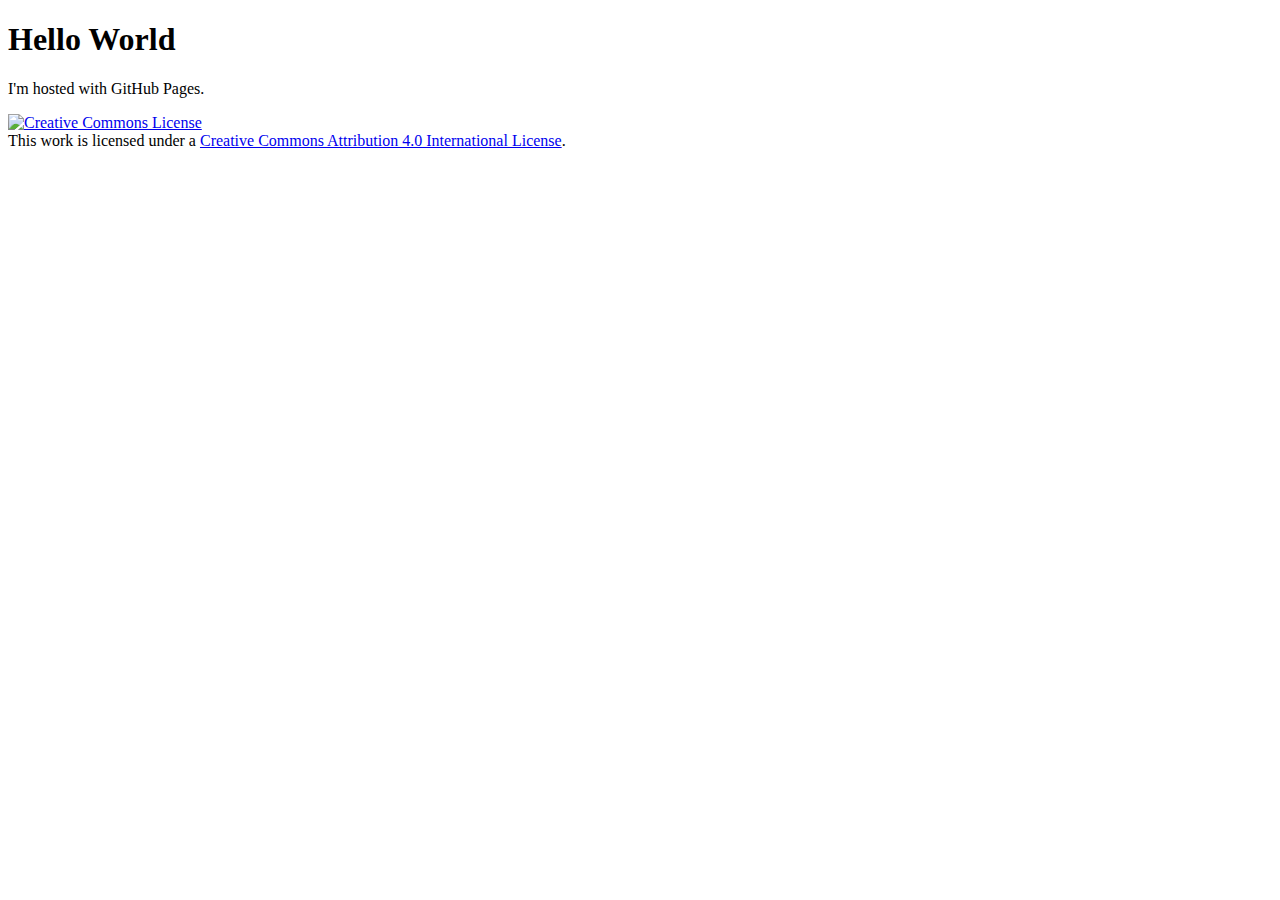
==== index.html @ f5ac452a "Update index.html" ====
<!DOCTYPE html>
<html>
    <head>
        <title>sarahfreeman-star.github.io</title>
    </head>
        <body> 
        <div id="fb-root"></div>
<script async defer crossorigin="anonymous" src="https://connect.facebook.net/en_US/sdk.js#xfbml=1&version=v8.0" nonce="duFnGy61"></script>
            <h1>Hello World</h1>
            <p>I'm hosted with GitHub Pages.</p>
    <a rel="license" href="http://creativecommons.org/licenses/by/4.0/"><img alt="Creative Commons License" style="border-width:0" src="https://i.creativecommons.org/l/by/4.0/88x31.png" /></a><br />This work is licensed under a <a rel="license" href="http://creativecommons.org/licenses/by/4.0/">Creative Commons Attribution 4.0 International License</a>.
    <div class="fb-like" data-href="https://sarahfreeman-star.github.io/" data-width="" data-layout="button_count" data-action="like" data-size="large" data-share="true"></div>
    <script async src="https://www.googletagmanager.com/gtag/js?id=UA-176701903-1"></script>
    <script>
      window.dataLayer = window.dataLayer || [];
      function gtag(){dataLayer.push(arguments);}
      gtag('js', new Date());
    
      gtag('config', 'UA-176701903-1');
    </script> 
    </body>
</html>
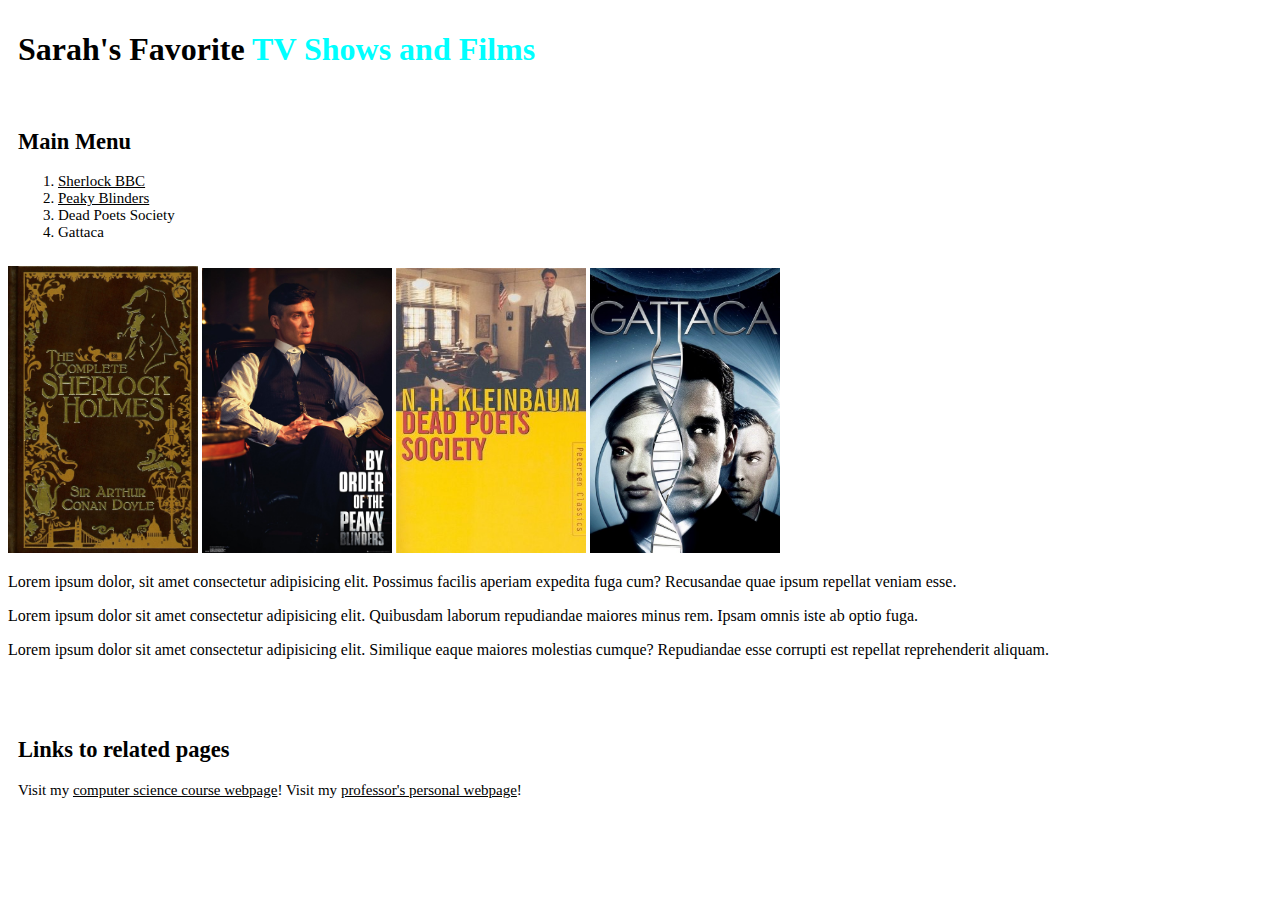
==== commit 67bcb603: "Add files via upload" ====
--- a/index.html
+++ b/index.html
@@ -1,15 +1,60 @@
 <!DOCTYPE html>
 <html>
-    <head>
-        <title>sarahfreeman-star.github.io</title>
-    </head>
-        <body> 
-        <div id="fb-root"></div>
+<!-- 
+    Your task: make the submenu link to the appropriate sections on the webpage, and add a menu button for the Links section
+    -->
+        <head>
+            <title>Sarah's Favorite TV Shows and Films</title>
+            <meta charset="utf-8">
+            <link rel='stylesheet' href='main.css'>
+            <meta name='description' content='This webpage is about my favorite tv shows and films'>
+            <meta name='PublicationDate' content='2020-09-08'>
+            <meta name='NAME_OF_META_ATTR' content='VALUE OF META ATTRIBUTE'>
+        </head>
+
+        <body>
+            <div id="fb-root"></div>
 <script async defer crossorigin="anonymous" src="https://connect.facebook.net/en_US/sdk.js#xfbml=1&version=v8.0" nonce="duFnGy61"></script>
-            <h1>Hello World</h1>
-            <p>I'm hosted with GitHub Pages.</p>
-    <a rel="license" href="http://creativecommons.org/licenses/by/4.0/"><img alt="Creative Commons License" style="border-width:0" src="https://i.creativecommons.org/l/by/4.0/88x31.png" /></a><br />This work is licensed under a <a rel="license" href="http://creativecommons.org/licenses/by/4.0/">Creative Commons Attribution 4.0 International License</a>.
-    <div class="fb-like" data-href="https://sarahfreeman-star.github.io/" data-width="" data-layout="button_count" data-action="like" data-size="large" data-share="true"></div>
+            <header>
+                <h1>Sarah's Favorite <span >TV Shows and Films </span></h1>
+            </header>
+    
+            <div class = 'show-section'>
+                
+                <h2>Main Menu</h2>
+                <ol> 
+                    <a href='sherlock bbc.html'><li>Sherlock BBC</li></a>
+                    <a href='peakyblinders.html'><li>Peaky Blinders</li></a>
+                    <li>Dead Poets Society</li>
+                    <li>Gattaca</li>
+                    </li>
+                </ol>
+            </div>
+        <div class ='image-section'>
+            <img src='img/sherlockholmesbook.jpg' alt='sherlock-book'>
+            <img src='img/cillianpeakyblinders.jpg' alt='peaky-blinders'>
+            <img src='img/dpsbook.jpg' alt='dps-book'>
+            <img src='img/gattaca.jpg' alt='gattaca-film'>
+        </div>
+        <div class ='paragraphs-section'>
+            <p>
+                Lorem ipsum dolor, sit amet consectetur adipisicing elit. Possimus facilis aperiam expedita fuga cum? Recusandae quae ipsum repellat veniam esse.
+            </p>
+            <p>
+                Lorem ipsum dolor sit amet consectetur adipisicing elit. Quibusdam laborum repudiandae maiores minus rem. Ipsam omnis iste ab optio fuga.
+            </p>
+            <p>
+                Lorem ipsum dolor sit amet consectetur adipisicing elit. Similique eaque maiores molestias cumque? Repudiandae esse corrupti est repellat reprehenderit aliquam.
+            </p>
+        </div>
+            <div class = 'links-section'>
+                <h2>Links to related pages</h2>
+                <p> 
+                    Visit my <a rel=follow href=https://github.com/mikeizbicki/cmc-csci040>computer science course webpage</a>!
+                    Visit my <a rel=follow href=https://github.com/mikeizbicki>professor's personal webpage</a>!
+                </p>
+            </div>
+            <div class="fb-like" data-href="https://sarahfreeman-star.github.io/" data-width="" data-layout="button_count" data-action="like" data-size="large" data-share="true"></div>
     <script async src="https://www.googletagmanager.com/gtag/js?id=UA-176701903-1"></script>
     <script>
       window.dataLayer = window.dataLayer || [];
@@ -18,5 +63,5 @@
     
       gtag('config', 'UA-176701903-1');
     </script> 
-    </body>
-</html>+        </body>
+    </html>
--- a/main.css
+++ b/main.css
@@ -0,0 +1,77 @@
+body header h1 {
+    padding:10px;
+}
+body  header h1 span {
+    color:rgb(0, 255, 255);
+}
+body .article-section h2 {
+    padding: 10px;
+}
+a{
+    color:black;
+}
+
+li:hover {
+    background-color: cyan;
+    color: red;
+}
+.image-section img {
+    width: 15%;
+}
+.image-section > img:nth-child(3) {
+    width: 15%; 
+    height: 285px;
+}
+.show-section {
+    font-size: 15px;
+    padding: 10px;
+}
+.links-section {
+    font-size:15px;
+    padding:10px;
+    margin-top: 50px; 
+}
+.paragraph-section {
+    font-size:20px;
+}
+.article-section >img {
+    width:50%;
+}
+.plot-area {
+    font-size:20px; 
+}
+.soundtrack-area {
+    font-size:20px; 
+}
+.character-area {
+    font-size:20px; 
+}
+.plot2-area {
+    font-size:20px; 
+    color:rgb(158, 12, 49);
+}
+.plot2-area p {
+    font-size:20px; 
+    color:black; 
+}
+.soundtrack2-area {
+    font-size:20px; 
+    color:rgb(158, 12, 49);
+}
+.soundtrack2-area p {
+    font-size:20px; 
+    color:black;
+}
+.character2-area {
+    font-size:20px; 
+    color:rgb(158, 12, 49);
+}
+.character2-area td {
+    font-size:20px; 
+    color:black;
+}
+@media only screen and (min-width:400px) {
+    .image-section img {
+        width: 190px;
+    }
+}
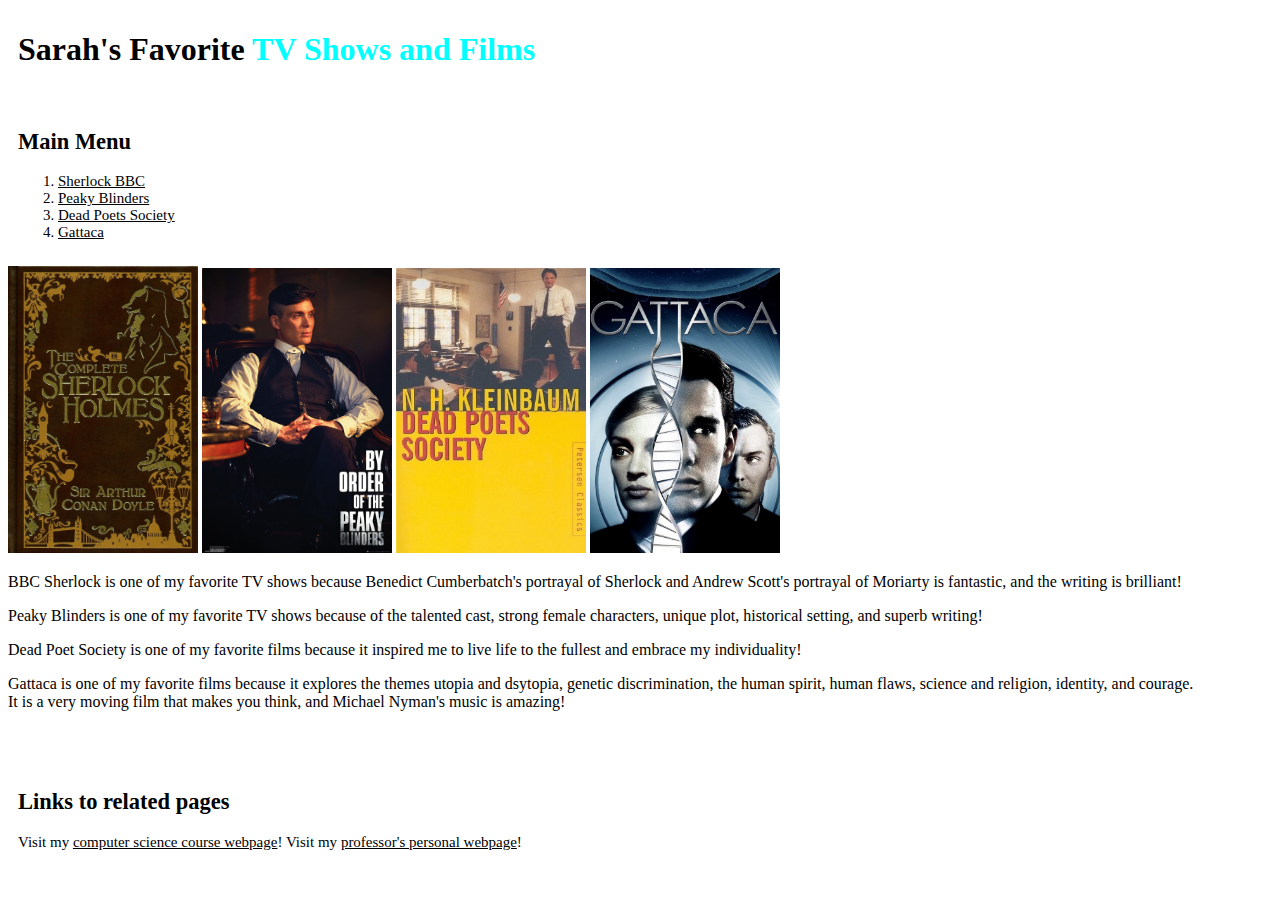
==== commit bf64601e: "Add files via upload" ====
--- a/index.html
+++ b/index.html
@@ -1,22 +1,23 @@
 <!DOCTYPE html>
 <html>
-<!-- 
-    Your task: make the submenu link to the appropriate sections on the webpage, and add a menu button for the Links section
-    -->
         <head>
+            
             <title>Sarah's Favorite TV Shows and Films</title>
             <meta charset="utf-8">
             <link rel='stylesheet' href='main.css'>
-            <meta name='description' content='This webpage is about my favorite tv shows and films'>
+            <meta name='description' content='This webpage is about my favorite TV shows and films'>
             <meta name='PublicationDate' content='2020-09-08'>
             <meta name='NAME_OF_META_ATTR' content='VALUE OF META ATTRIBUTE'>
         </head>
 
         <body>
             <div id="fb-root"></div>
-<script async defer crossorigin="anonymous" src="https://connect.facebook.net/en_US/sdk.js#xfbml=1&version=v8.0" nonce="duFnGy61"></script>
+<script async defer crossorigin="anonymous" src="https://connect.facebook.net/en_US/sdk.js#xfbml=1&version=v8.0" nonce="xlCbbPyf"></script>
             <header>
-                <h1>Sarah's Favorite <span >TV Shows and Films </span></h1>
+                <div class="fb-like" data-href="https://sarahfreeman-star.github.io/index.html" data-width="10px" data-layout="button_count" data-action="like" data-size="large" data-share="true"></div>
+                <div class='main-title'>
+                    <h1>Sarah's Favorite <span >TV Shows and Films </span></h1>
+                </div>
             </header>
     
             <div class = 'show-section'>
@@ -25,9 +26,8 @@
                 <ol> 
                     <a href='sherlock bbc.html'><li>Sherlock BBC</li></a>
                     <a href='peakyblinders.html'><li>Peaky Blinders</li></a>
-                    <li>Dead Poets Society</li>
-                    <li>Gattaca</li>
-                    </li>
+                    <a href='dps.html'><li>Dead Poets Society</li></a>
+                    <a href='gattaca.html'><li>Gattaca</li></a>
                 </ol>
             </div>
         <div class ='image-section'>
@@ -38,13 +38,17 @@
         </div>
         <div class ='paragraphs-section'>
             <p>
-                Lorem ipsum dolor, sit amet consectetur adipisicing elit. Possimus facilis aperiam expedita fuga cum? Recusandae quae ipsum repellat veniam esse.
+            BBC Sherlock is one of my favorite TV shows because Benedict Cumberbatch's portrayal of Sherlock and Andrew Scott's portrayal of Moriarty is fantastic, and the writing is brilliant! 
             </p>
             <p>
-                Lorem ipsum dolor sit amet consectetur adipisicing elit. Quibusdam laborum repudiandae maiores minus rem. Ipsam omnis iste ab optio fuga.
+            Peaky Blinders is one of my favorite TV shows because of the talented cast, strong female characters, unique plot, historical setting, and superb writing! 
             </p>
             <p>
-                Lorem ipsum dolor sit amet consectetur adipisicing elit. Similique eaque maiores molestias cumque? Repudiandae esse corrupti est repellat reprehenderit aliquam.
+            Dead Poet Society is one of my favorite films because it inspired me to live life to the fullest and embrace my individuality! 
+            </p>
+            <p>
+            Gattaca is one of my favorite films because it explores the themes utopia and dsytopia, genetic discrimination, the human spirit, human flaws, science and religion, identity, and courage.<br> 
+            It is a very moving film that makes you think, and Michael Nyman's music is amazing! 
             </p>
         </div>
             <div class = 'links-section'>
@@ -54,7 +58,6 @@
                     Visit my <a rel=follow href=https://github.com/mikeizbicki>professor's personal webpage</a>!
                 </p>
             </div>
-            <div class="fb-like" data-href="https://sarahfreeman-star.github.io/" data-width="" data-layout="button_count" data-action="like" data-size="large" data-share="true"></div>
     <script async src="https://www.googletagmanager.com/gtag/js?id=UA-176701903-1"></script>
     <script>
       window.dataLayer = window.dataLayer || [];
--- a/main.css
+++ b/main.css
@@ -1,9 +1,25 @@
 body header h1 {
     padding:10px;
 }
-body  header h1 span {
+body  header .main-title h1 span {
     color:rgb(0, 255, 255);
 }
+body header .pb-title h1 span {
+    color: red;
+}
+
+body header .sherlock-title h1 span {
+    color: rgb(14, 14, 226);
+}
+
+body header .dps-title h1 span {
+    color: rgb(163, 43, 7);
+}
+
+body header .gattaca-title h1 span {
+    color: rgb(55, 202, 207);
+}
+
 body .article-section h2 {
     padding: 10px;
 }
@@ -54,6 +70,22 @@
     font-size:20px; 
     color:black; 
 }
+.plot3-area {
+    font-size:20px; 
+    color:rgb(15, 15, 15);
+}
+.plot3-area p {
+    font-size:20px; 
+    color:black; 
+}
+.plot4-area {
+    font-size:20px; 
+    color:rgb(12, 11, 12);
+}
+.plot4-area p {
+    font-size:20px; 
+    color:black; 
+}
 .soundtrack2-area {
     font-size:20px; 
     color:rgb(158, 12, 49);
@@ -68,8 +100,28 @@
 }
 .character2-area td {
     font-size:20px; 
-    color:black;
+    color:rgb(20, 19, 19);
 }
+.character3-area {
+    font-size:20px; 
+    color:rgb(12, 12, 12);
+}
+.character3-area td {
+    font-size:20px; 
+    color:rgb(13, 14, 13);
+}
+.character4-area {
+    font-size:20px; 
+    color:rgb(13, 14, 13);
+}
+.character4-area td {
+    font-size:20px; 
+    color:rgb(13, 13, 14);
+}
+.themes-area {
+    font-size: 20px;
+}
+
 @media only screen and (min-width:400px) {
     .image-section img {
         width: 190px;
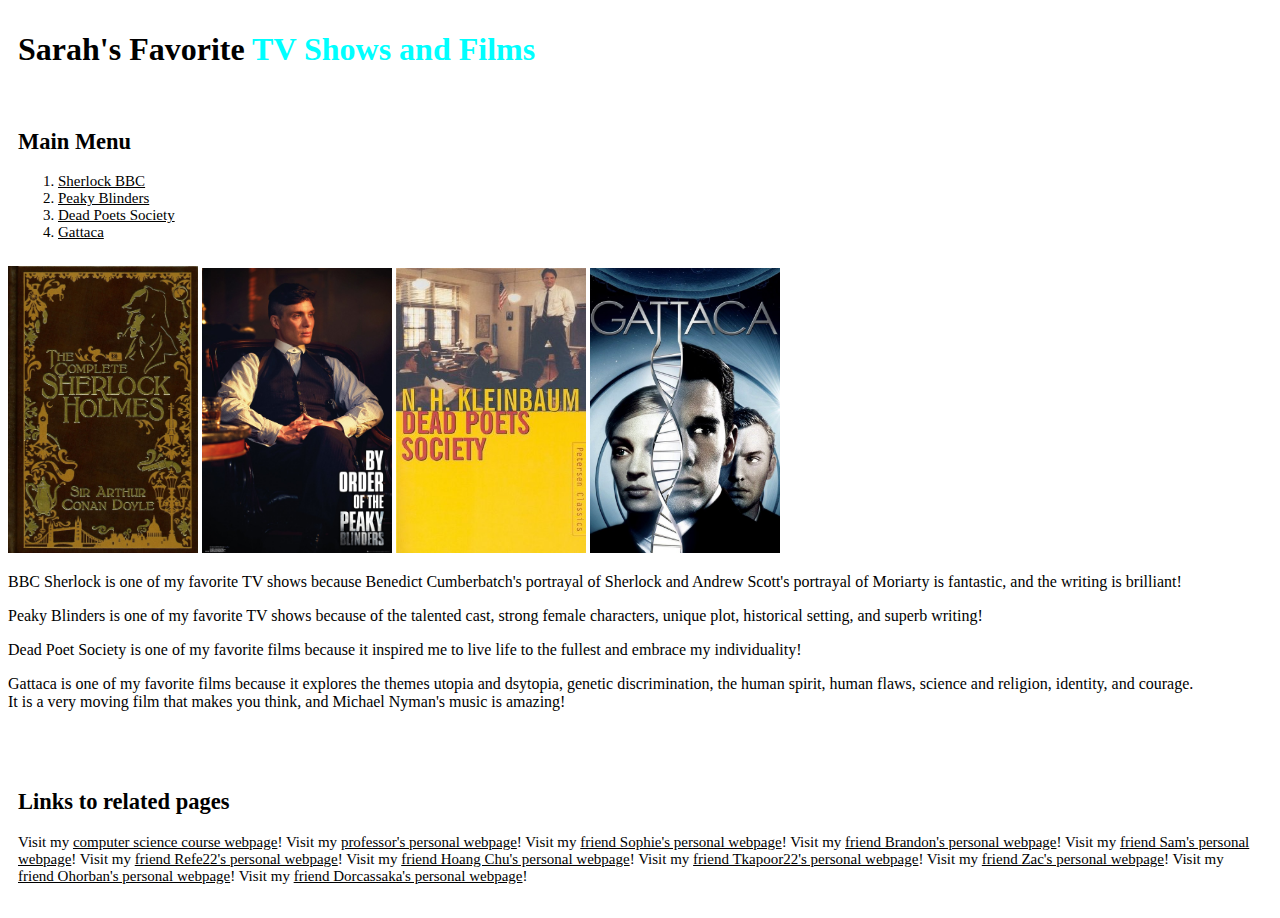
==== commit 74e95d5f: "Add files via upload" ====
--- a/index.html
+++ b/index.html
@@ -56,6 +56,16 @@
                 <p> 
                     Visit my <a rel=follow href=https://github.com/mikeizbicki/cmc-csci040>computer science course webpage</a>!
                     Visit my <a rel=follow href=https://github.com/mikeizbicki>professor's personal webpage</a>!
+                    Visit my <a rel=follow href=https://sophiedecastro.github.io>friend Sophie's personal webpage</a>!
+                    Visit my <a rel=follow href=https://brandonsrho57@github.io>friend Brandon's personal webpage</a>!
+                    Visit my <a rel=follow href=https://samcbogen.github.io>friend Sam's personal webpage</a>! 
+                    Visit my <a rel=follow href=https://refe22.github.io.>friend Refe22's personal webpage</a>! 
+                    Visit my <a rel=follow href=https://hoangchu-claremont.github.io>friend Hoang Chu's personal webpage</a>! 
+                    Visit my <a rel=follow href=https://tkapoor22.github.io/index.html>friend Tkapoor22's personal webpage</a>! 
+                    Visit my <a rel=follow href=https://zacdavis0-159910538.github.io>friend Zac's personal webpage</a>! 
+                    Visit my <a rel=follow href=https://ohorban.github.io>friend Ohorban's personal webpage</a>! 
+                    Visit my <a rel=follow href= https://dorcassaka.github.io>friend Dorcassaka's personal webpage</a>! 
+                    
                 </p>
             </div>
     <script async src="https://www.googletagmanager.com/gtag/js?id=UA-176701903-1"></script>
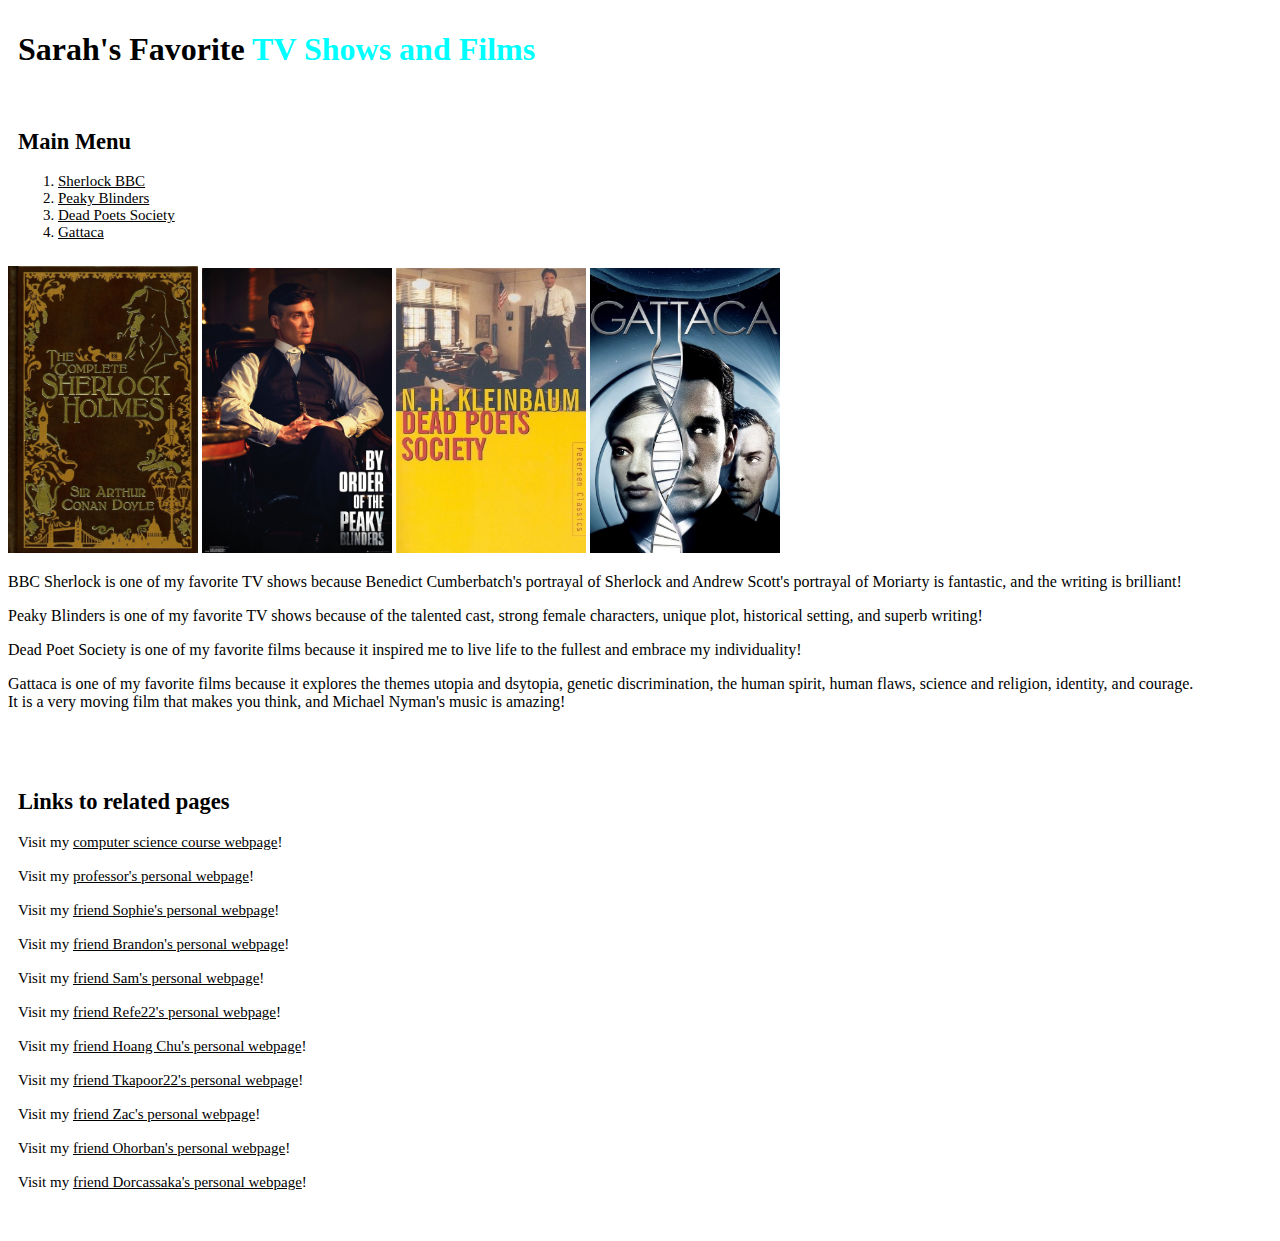
==== commit 8da13599: "Add files via upload" ====
--- a/index.html
+++ b/index.html
@@ -54,17 +54,17 @@
             <div class = 'links-section'>
                 <h2>Links to related pages</h2>
                 <p> 
-                    Visit my <a rel=follow href=https://github.com/mikeizbicki/cmc-csci040>computer science course webpage</a>!
-                    Visit my <a rel=follow href=https://github.com/mikeizbicki>professor's personal webpage</a>!
-                    Visit my <a rel=follow href=https://sophiedecastro.github.io>friend Sophie's personal webpage</a>!
-                    Visit my <a rel=follow href=https://brandonsrho57@github.io>friend Brandon's personal webpage</a>!
-                    Visit my <a rel=follow href=https://samcbogen.github.io>friend Sam's personal webpage</a>! 
-                    Visit my <a rel=follow href=https://refe22.github.io.>friend Refe22's personal webpage</a>! 
-                    Visit my <a rel=follow href=https://hoangchu-claremont.github.io>friend Hoang Chu's personal webpage</a>! 
-                    Visit my <a rel=follow href=https://tkapoor22.github.io/index.html>friend Tkapoor22's personal webpage</a>! 
-                    Visit my <a rel=follow href=https://zacdavis0-159910538.github.io>friend Zac's personal webpage</a>! 
-                    Visit my <a rel=follow href=https://ohorban.github.io>friend Ohorban's personal webpage</a>! 
-                    Visit my <a rel=follow href= https://dorcassaka.github.io>friend Dorcassaka's personal webpage</a>! 
+                    Visit my <a rel=follow href=https://github.com/mikeizbicki/cmc-csci040>computer science course webpage</a>!<br /> <br /> 
+                    Visit my <a rel=follow href=https://github.com/mikeizbicki>professor's personal webpage</a>!<br /> <br /> 
+                    Visit my <a rel=follow href=https://sophiedecastro.github.io>friend Sophie's personal webpage</a>!<br /> <br /> 
+                    Visit my <a rel=follow href=https://brandonsrho57@github.io>friend Brandon's personal webpage</a>!<br /> <br /> 
+                    Visit my <a rel=follow href=https://samcbogen.github.io>friend Sam's personal webpage</a>!<br /> <br /> 
+                    Visit my <a rel=follow href=https://refe22.github.io.>friend Refe22's personal webpage</a>!<br /> <br /> 
+                    Visit my <a rel=follow href=https://hoangchu-claremont.github.io>friend Hoang Chu's personal webpage</a>!<br /> <br />  
+                    Visit my <a rel=follow href=https://tkapoor22.github.io/index.html>friend Tkapoor22's personal webpage</a>!<br /> <br /> 
+                    Visit my <a rel=follow href=https://zacdavis0-159910538.github.io>friend Zac's personal webpage</a>!<br /> <br />  
+                    Visit my <a rel=follow href=https://ohorban.github.io>friend Ohorban's personal webpage</a>!<br /> <br /> 
+                    Visit my <a rel=follow href= https://dorcassaka.github.io>friend Dorcassaka's personal webpage</a>!<br /> <br />  
                     
                 </p>
             </div>
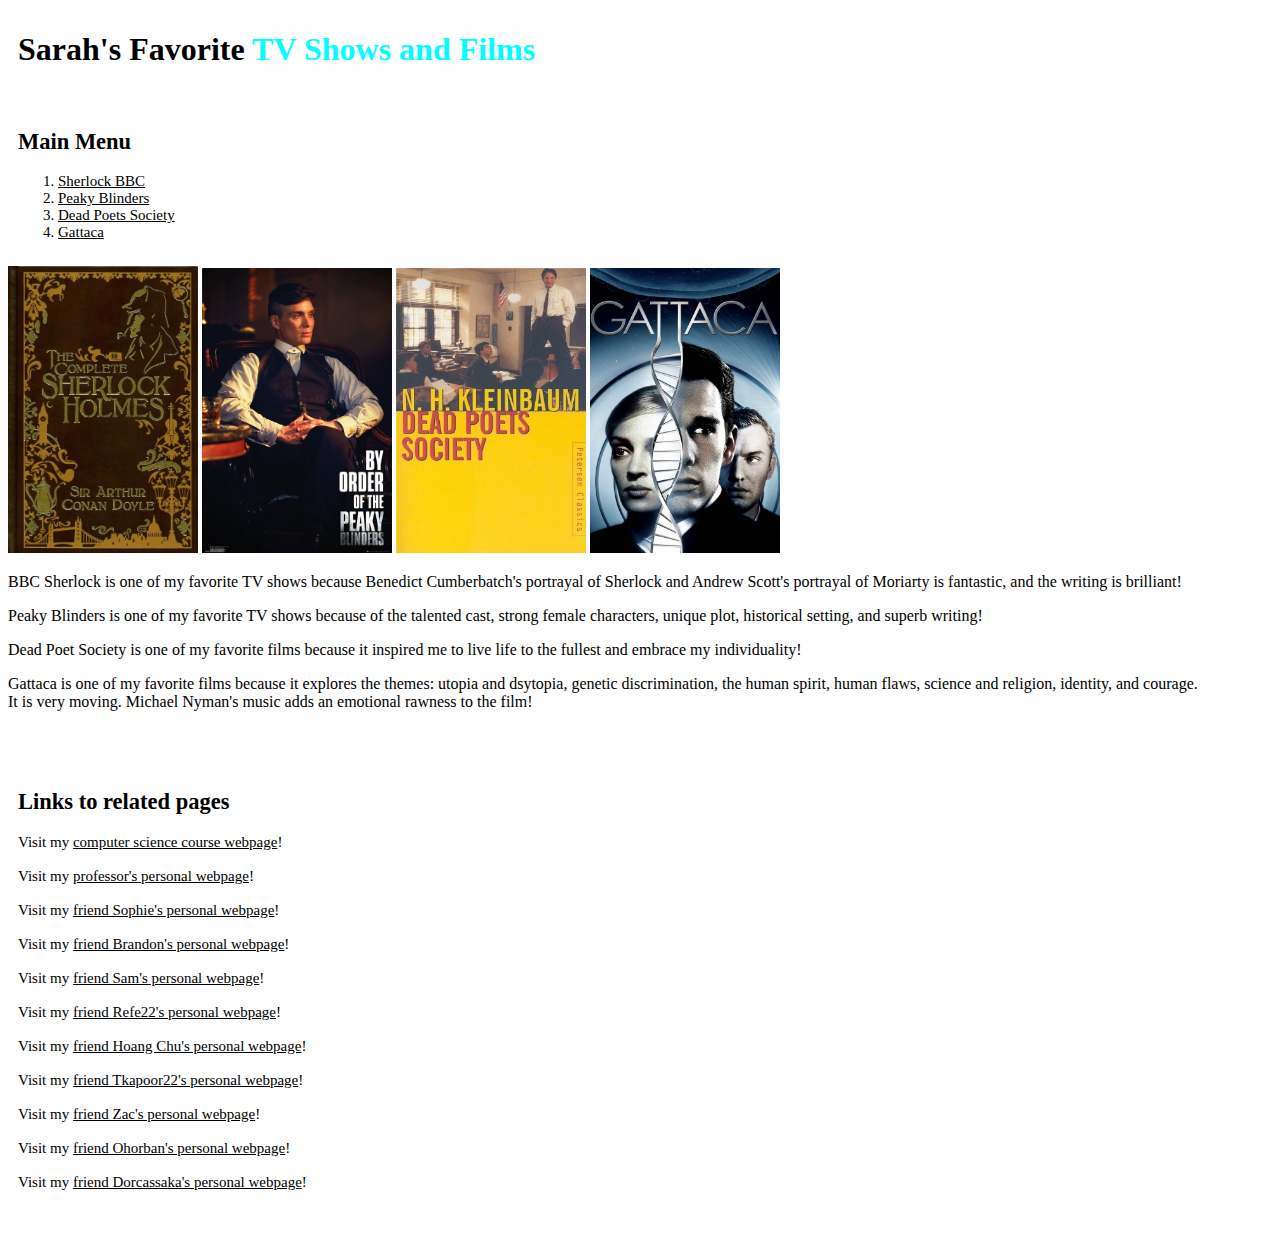
==== commit 7e85253f: "Add files via upload" ====
--- a/index.html
+++ b/index.html
@@ -47,8 +47,8 @@
             Dead Poet Society is one of my favorite films because it inspired me to live life to the fullest and embrace my individuality! 
             </p>
             <p>
-            Gattaca is one of my favorite films because it explores the themes utopia and dsytopia, genetic discrimination, the human spirit, human flaws, science and religion, identity, and courage.<br> 
-            It is a very moving film that makes you think, and Michael Nyman's music is amazing! 
+            Gattaca is one of my favorite films because it explores the themes: utopia and dsytopia, genetic discrimination, the human spirit, human flaws, science and religion, identity, and courage.<br> 
+            It is very moving. Michael Nyman's music adds an emotional rawness to the film! 
             </p>
         </div>
             <div class = 'links-section'>
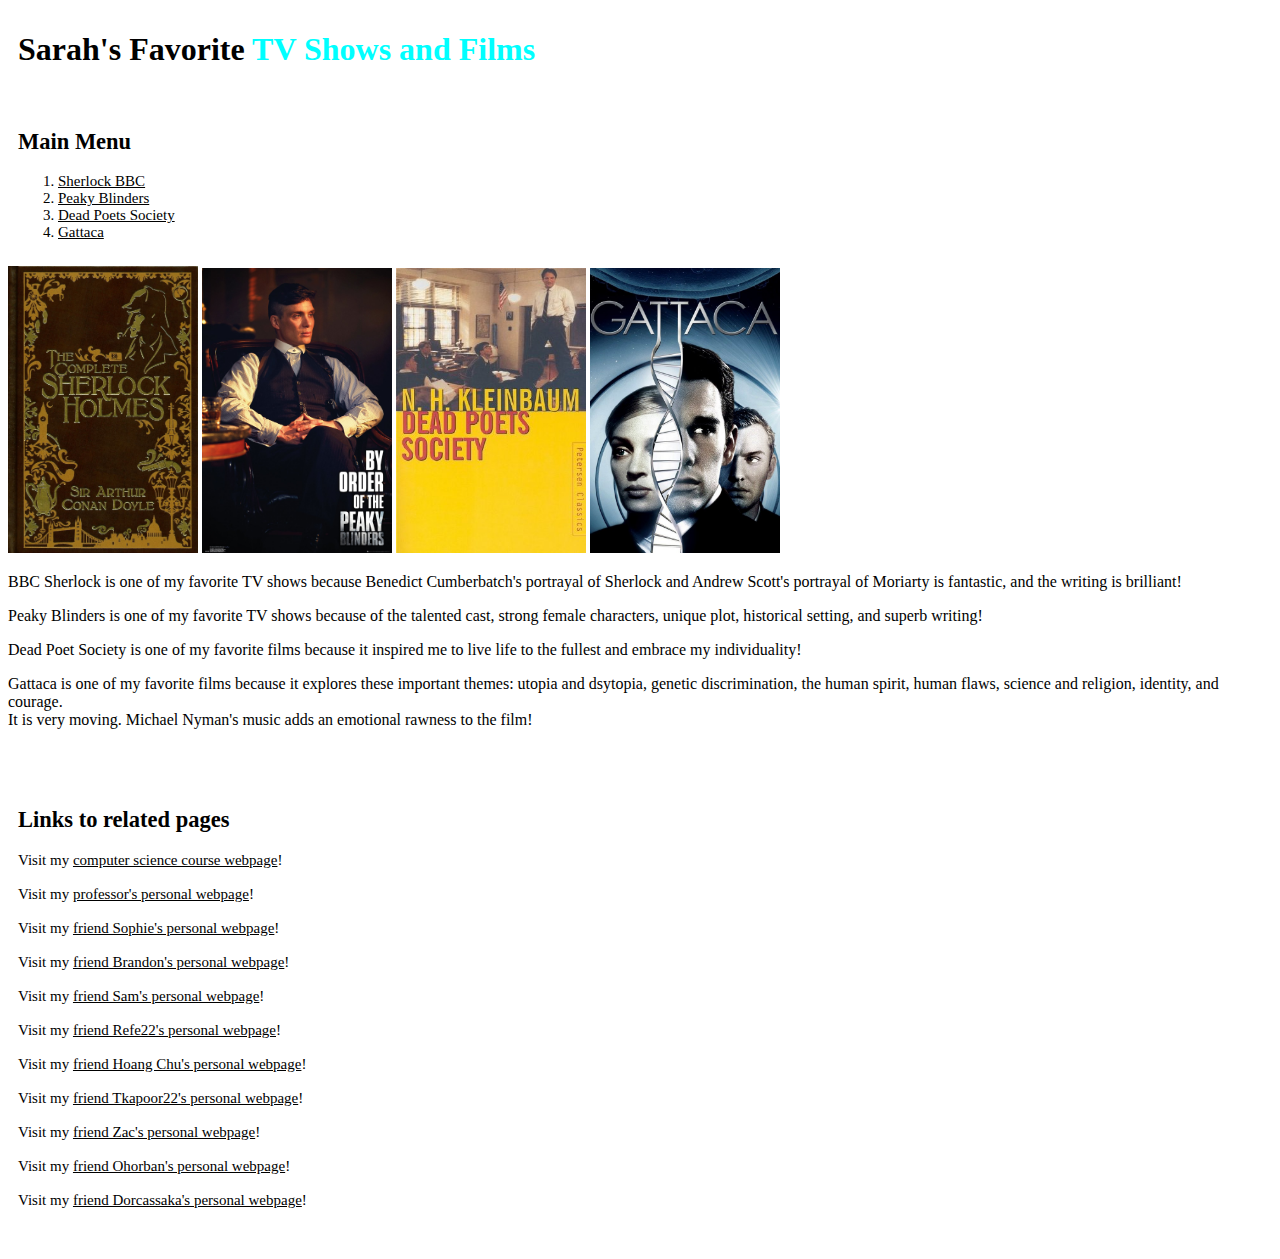
==== commit 4150450b: "Add files via upload" ====
--- a/index.html
+++ b/index.html
@@ -47,7 +47,7 @@
             Dead Poet Society is one of my favorite films because it inspired me to live life to the fullest and embrace my individuality! 
             </p>
             <p>
-            Gattaca is one of my favorite films because it explores the themes: utopia and dsytopia, genetic discrimination, the human spirit, human flaws, science and religion, identity, and courage.<br> 
+            Gattaca is one of my favorite films because it explores these important themes: utopia and dsytopia, genetic discrimination, the human spirit, human flaws, science and religion, identity, and courage.<br> 
             It is very moving. Michael Nyman's music adds an emotional rawness to the film! 
             </p>
         </div>
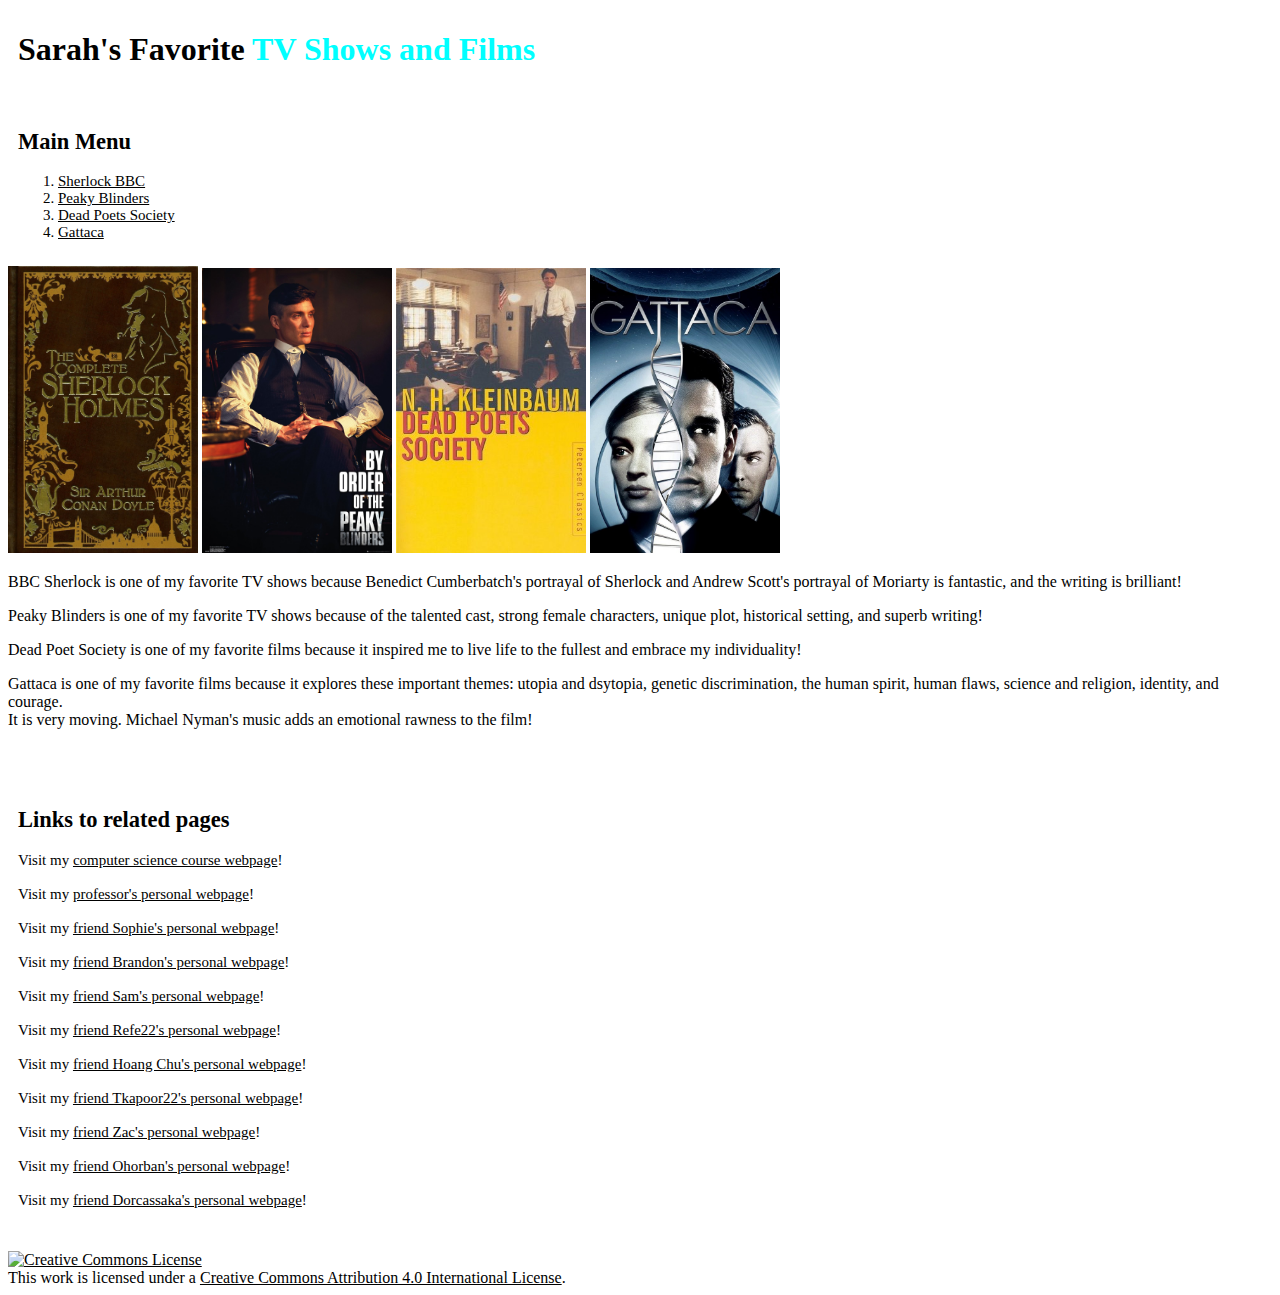
==== commit 9d417d44: "Add files via upload" ====
--- a/index.html
+++ b/index.html
@@ -68,6 +68,7 @@
                     
                 </p>
             </div>
+            <a rel="license" href="http://creativecommons.org/licenses/by/4.0/"><img alt="Creative Commons License" style="border-width:0" src="https://i.creativecommons.org/l/by/4.0/88x31.png" /></a><br />This work is licensed under a <a rel="license" href="http://creativecommons.org/licenses/by/4.0/">Creative Commons Attribution 4.0 International License</a>.
     <script async src="https://www.googletagmanager.com/gtag/js?id=UA-176701903-1"></script>
     <script>
       window.dataLayer = window.dataLayer || [];
